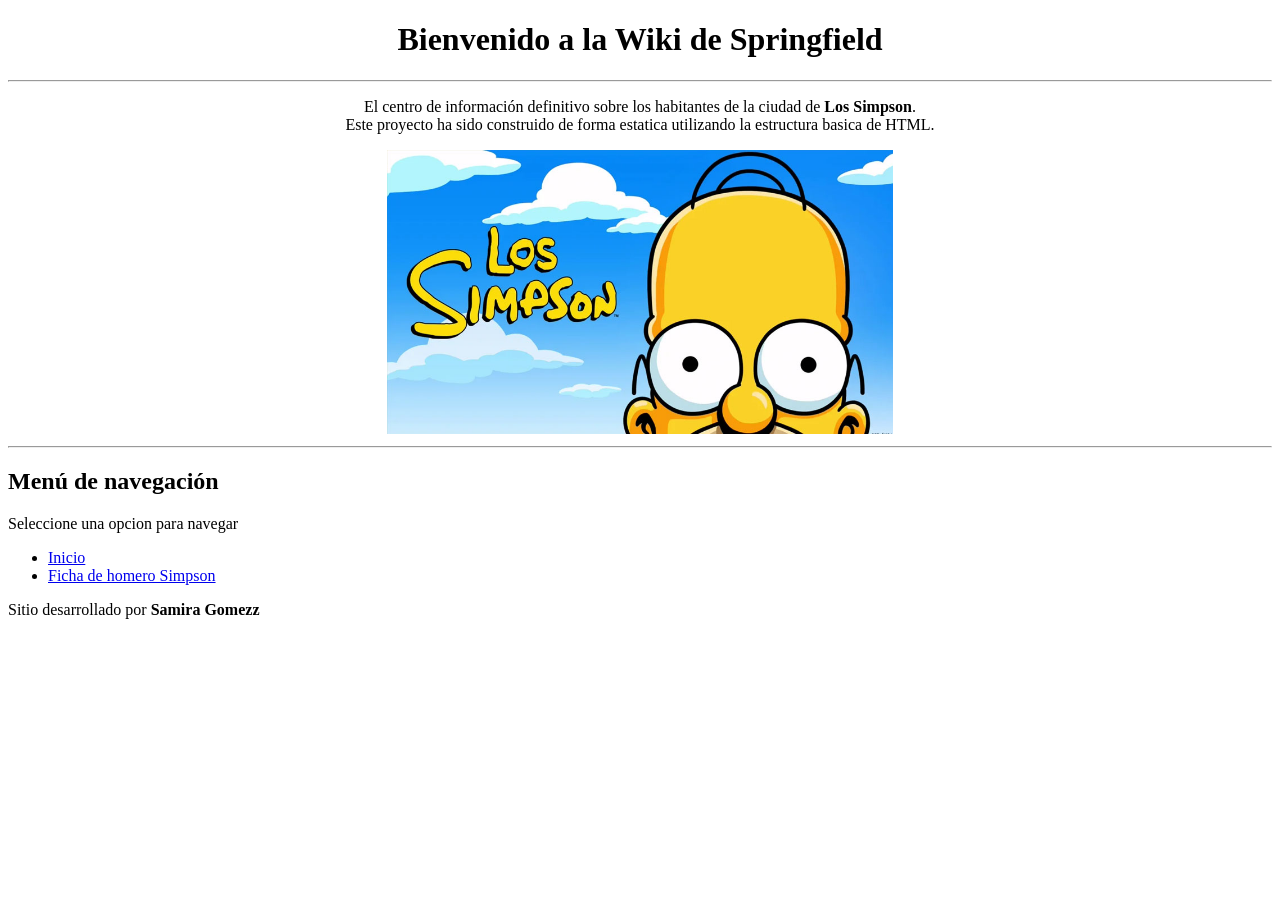
==== index.html @ dc77b0f4 "Archivo html terminado, se descargo iamgen usada en el archivo index" ====
<!DOCTYPE html>
<html lang="es">
    <head>
       <meta charset="UTF-8">
       <meta name="viewport" content="width=device-width,initial-scale=1.0">
       <title>Wiki Springfield</title>

    </head>
   
    <body>
        <div align="center">
           <h1> Bienvenido a la Wiki de Springfield </h1>
           <hr>
           <p>
               El centro de información definitivo sobre los habitantes de la ciudad de <strong>Los Simpson</strong>.<br>
               Este proyecto ha sido construido de forma estatica utilizando la estructura basica de HTML.
           </p>
           <img src="fotos/imagensimpson.jpg" width="40%">
           
        </div>
        <hr>
        <div>
            <h2>Menú de navegación</h2>
            <p> Seleccione una opcion para navegar</p>
            <ul> 
                <li>
                    <a href="index.html">Inicio</a>
                </li>
                <li>
                    <a href="homero.html">Ficha de homero Simpson</a>
                </li>
            
            </ul>

        
    </body>
    <footer>        
        <p>Sitio desarrollado por <strong>Samira Gomezz</strong> </p>

    </footer>
</html>
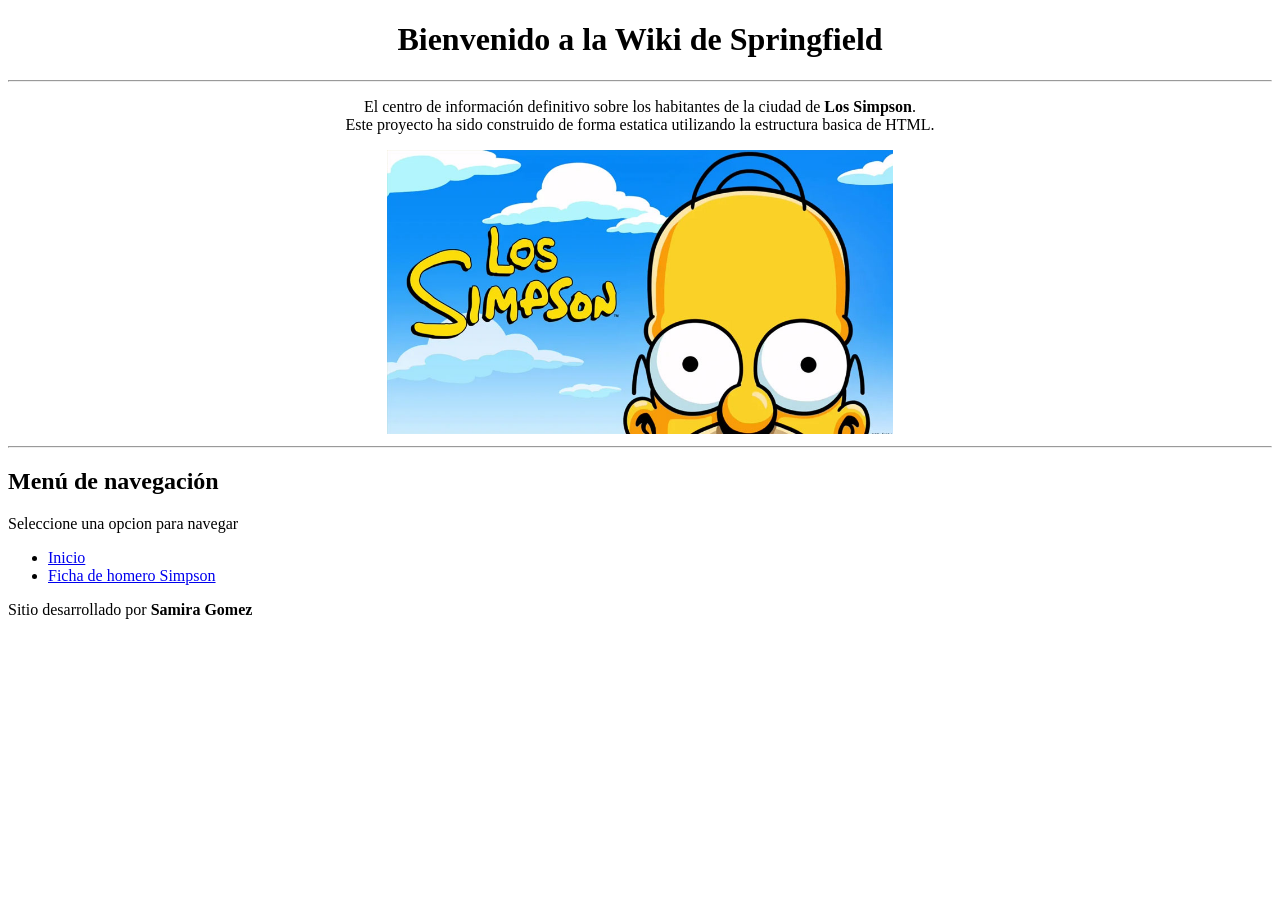
==== commit 476c3308: "Archivo homero terminado, imagen descargada en el mismo archivo de Homero" ====
--- a/index.html
+++ b/index.html
@@ -34,8 +34,7 @@
 
         
     </body>
-    <footer>        
-        <p>Sitio desarrollado por <strong>Samira Gomezz</strong> </p>
-
+    <footer>
+     <p> Sitio desarrollado por <strong>Samira Gomez </strong>  </p>
     </footer>
 </html>
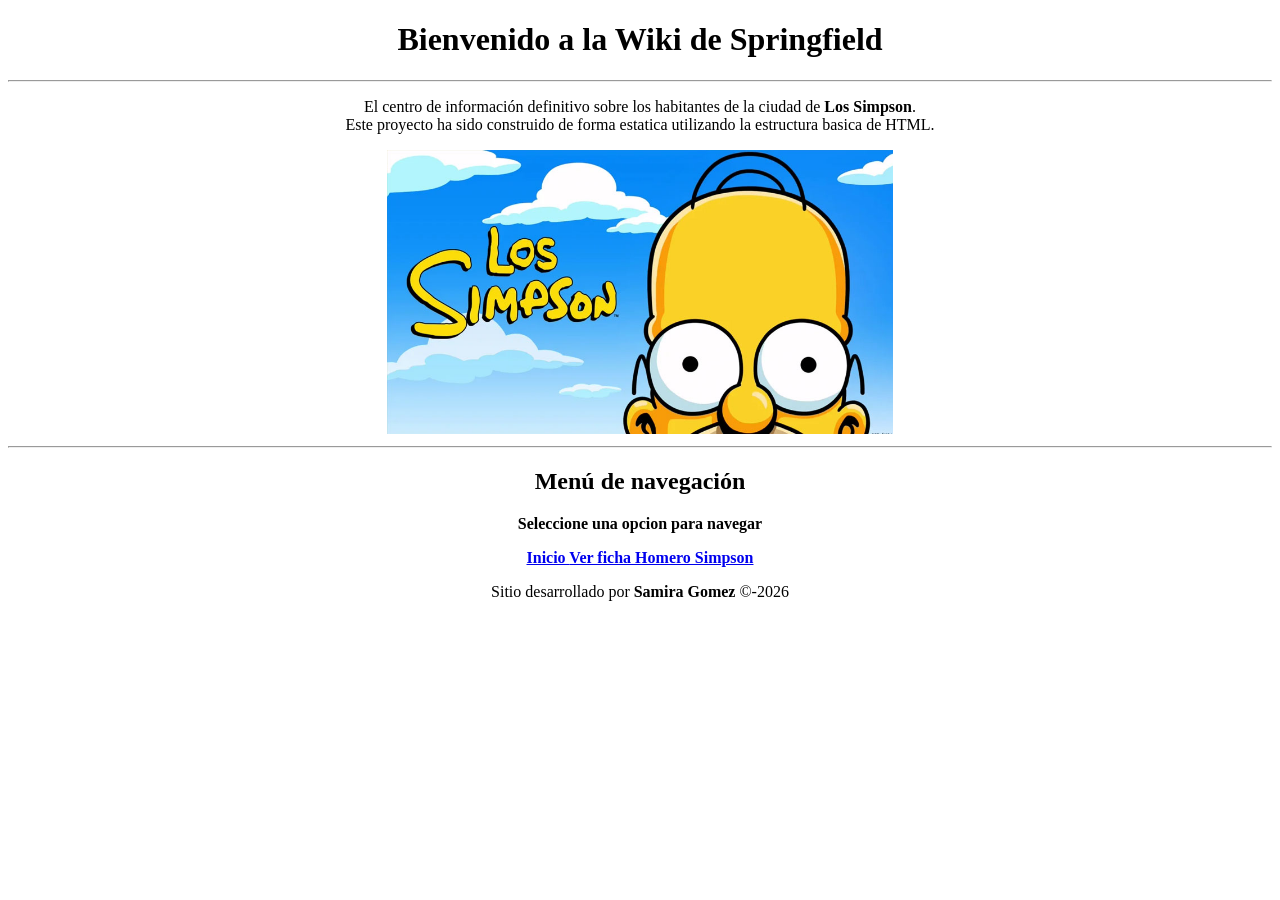
==== commit 9c22c9b2: "Reemplazando etiquetas div por etiquetas html semantico" ====
--- a/index.html
+++ b/index.html
@@ -8,7 +8,8 @@
     </head>
    
     <body>
-        <div align="center">
+        <!-- Encabezado de la pagina index-->
+        <header align = "center">
            <h1> Bienvenido a la Wiki de Springfield </h1>
            <hr>
            <p>
@@ -17,24 +18,19 @@
            </p>
            <img src="fotos/imagensimpson.jpg" width="40%">
            
-        </div>
+        </header>
         <hr>
-        <div>
-            <h2>Menú de navegación</h2>
-            <p> Seleccione una opcion para navegar</p>
-            <ul> 
-                <li>
-                    <a href="index.html">Inicio</a>
-                </li>
-                <li>
-                    <a href="homero.html">Ficha de homero Simpson</a>
-                </li>
-            
-            </ul>
+        
+        <h2 align="center">Menú de navegación</h2>
+        <p align="center"><strong>Seleccione una opcion para navegar</strong></p>
+        <nav align="center">
+            <a href="index.html"><strong> Inicio </strong></a>
+            <a href="homero.html"><strong>Ver ficha Homero Simpson </strong></a>
+        </nav>
 
-        
+
     </body>
-    <footer>
-     <p> Sitio desarrollado por <strong>Samira Gomez </strong>  </p>
+    <footer align="center">
+     <p> Sitio desarrollado por <strong>Samira Gomez </strong>©-2026 </p>
     </footer>
 </html>
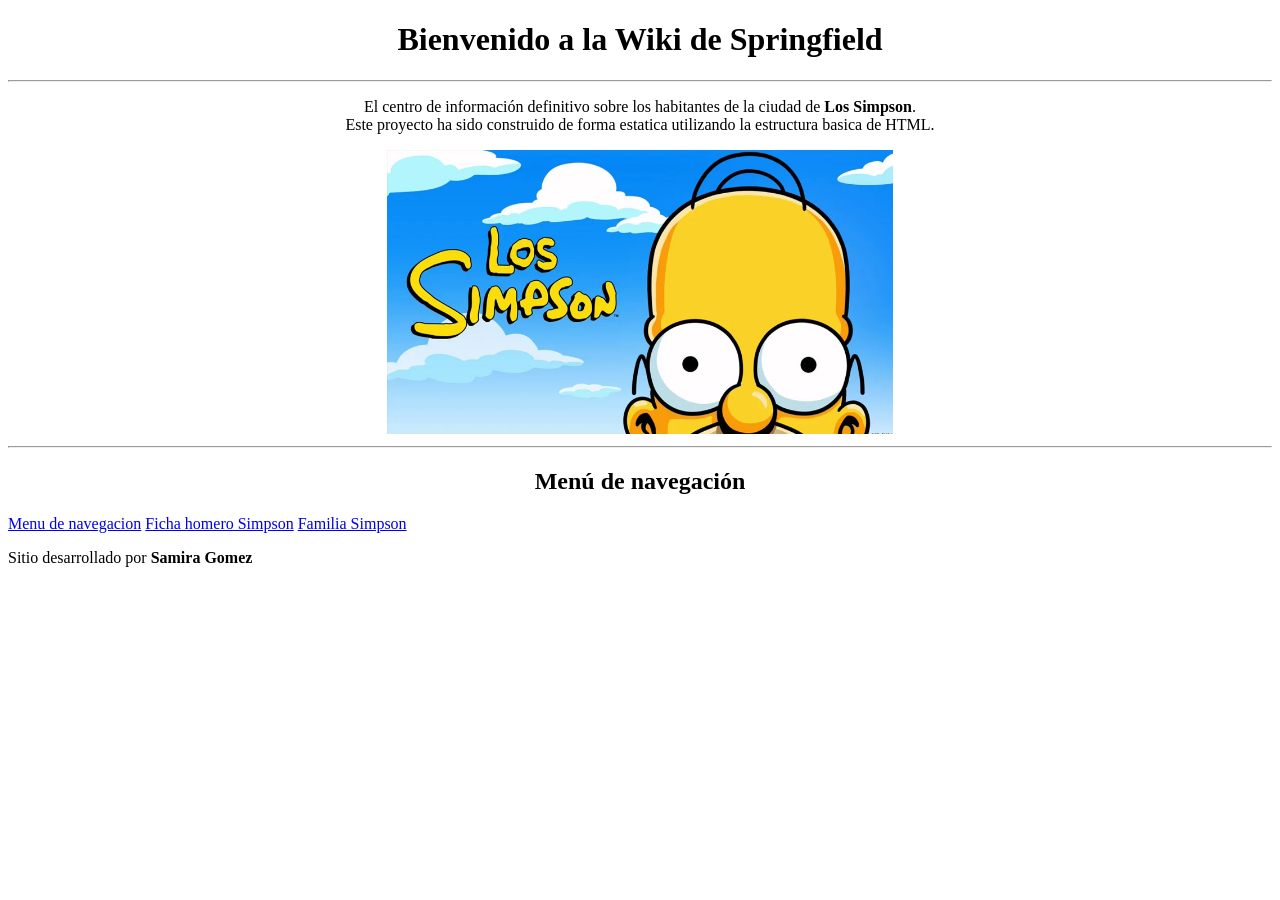
==== commit a8d13338: "Creando tablas y formularios es familiaSimpson.html" ====
--- a/index.html
+++ b/index.html
@@ -8,8 +8,7 @@
     </head>
    
     <body>
-        <!-- Encabezado de la pagina index-->
-        <header align = "center">
+        <header align="center">
            <h1> Bienvenido a la Wiki de Springfield </h1>
            <hr>
            <p>
@@ -17,20 +16,18 @@
                Este proyecto ha sido construido de forma estatica utilizando la estructura basica de HTML.
            </p>
            <img src="fotos/imagensimpson.jpg" width="40%">
-           
         </header>
         <hr>
+           
+            <h2 align="center">Menú de navegación</h2>
+            <nav>
+                <a href="index.html"> Menu de navegacion</a>
+                <a href="homero.html">Ficha homero Simpson</a>
+                <a href="familiasimpson.html"> Familia Simpson</a>
+            </nav>
         
-        <h2 align="center">Menú de navegación</h2>
-        <p align="center"><strong>Seleccione una opcion para navegar</strong></p>
-        <nav align="center">
-            <a href="index.html"><strong> Inicio </strong></a>
-            <a href="homero.html"><strong>Ver ficha Homero Simpson </strong></a>
-        </nav>
-
-
     </body>
-    <footer align="center">
-     <p> Sitio desarrollado por <strong>Samira Gomez </strong>©-2026 </p>
+    <footer>
+     <p> Sitio desarrollado por <strong>Samira Gomez </strong>  </p>
     </footer>
 </html>
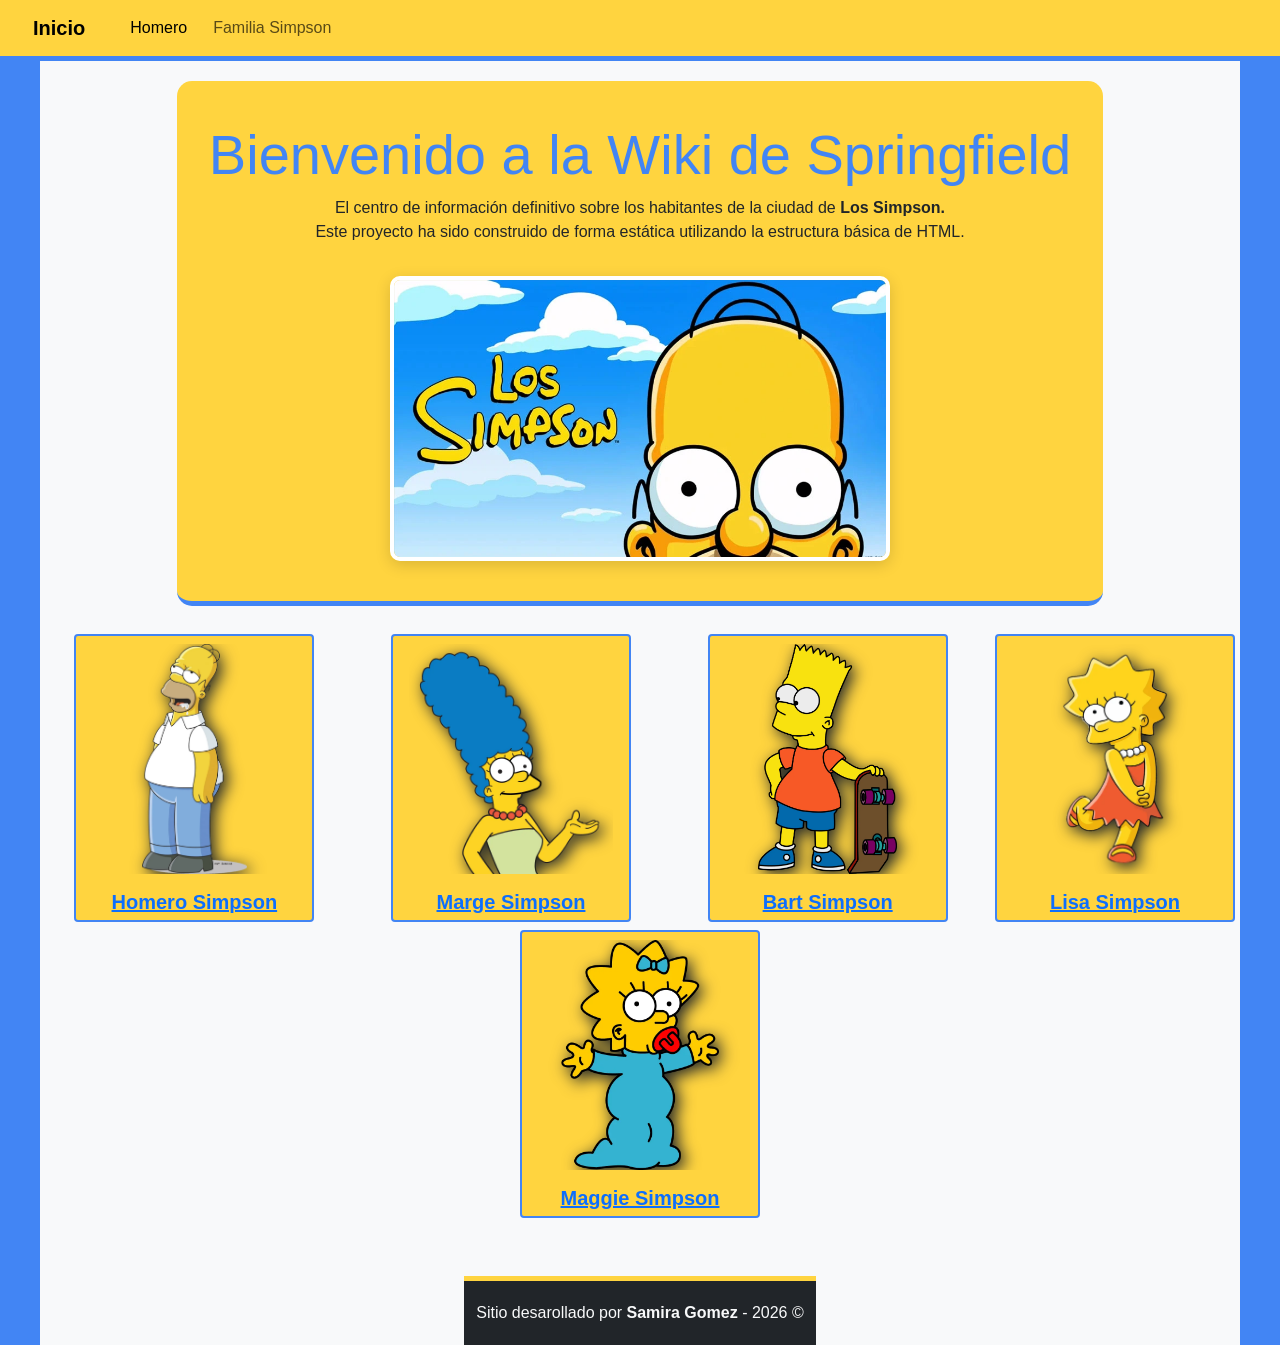
==== commit 9bf9a1d9: "Aplicando cambios de refactorizacion, incluida la implemetacion de css3 y boostrap5" ====
--- a/index.html
+++ b/index.html
@@ -1,33 +1,121 @@
 <!DOCTYPE html>
 <html lang="es">
-    <head>
-       <meta charset="UTF-8">
-       <meta name="viewport" content="width=device-width,initial-scale=1.0">
-       <title>Wiki Springfield</title>
 
-    </head>
-   
-    <body>
-        <header align="center">
-           <h1> Bienvenido a la Wiki de Springfield </h1>
-           <hr>
-           <p>
-               El centro de información definitivo sobre los habitantes de la ciudad de <strong>Los Simpson</strong>.<br>
-               Este proyecto ha sido construido de forma estatica utilizando la estructura basica de HTML.
-           </p>
-           <img src="fotos/imagensimpson.jpg" width="40%">
-        </header>
-        <hr>
-           
-            <h2 align="center">Menú de navegación</h2>
-            <nav>
-                <a href="index.html"> Menu de navegacion</a>
-                <a href="homero.html">Ficha homero Simpson</a>
-                <a href="familiasimpson.html"> Familia Simpson</a>
-            </nav>
-        
-    </body>
-    <footer>
-     <p> Sitio desarrollado por <strong>Samira Gomez </strong>  </p>
-    </footer>
+<head>
+    <meta charset="UTF-8">
+    <meta name="viewport" content="width=device-width, initial-scale=1.0">
+    <title>Wiki Springfield</title>
+
+    <link rel="stylesheet" href="/css/bootstrap.min.css">
+    <link rel="stylesheet" href="/css/styles.css">
+</head>
+
+<body>
+    <!--MENU DE NAVEGACION-->
+    <nav class="navbar navbar-expand-lg">
+        <div class="container-fluid">
+            <a class="navbar-brand" href="#">Inicio</a>
+            <button class="navbar-toggler" type="button" data-bs-toggle="collapse" data-bs-target="#navbarNav"
+                aria-controls="navbarNav" aria-expanded="false" aria-label="Toggle navigation">
+                <span class="navbar-toggler-icon"></span>
+            </button>
+            <div class="collapse navbar-collapse" id="navbarNav">
+                <ul class="navbar-nav">
+                    <li class="nav-item">
+                        <a class="nav-link active" aria-current="page" href="/pages/homero.html">Homero</a>
+                    </li>
+                    <li class="nav-item">
+                        <a class="nav-link" href="/pages/familiasimpson.html">Familia Simpson</a>
+                    </li>
+                </ul>
+            </div>
+        </div>
+    </nav>
+
+    <div class="todo">
+        <div class="contenedor-principal">
+            <header class="header-wiki text-center">
+                <div class="container">
+                    <h1 class="display-4">Bienvenido a la Wiki de Springfield</h1>
+                    <p>
+                        El centro de información definitivo sobre los habitantes de la ciudad de <strong>Los
+                            Simpson.</strong><br>
+                        Este proyecto ha sido construido de forma estática utilizando la estructura básica de HTML.
+                    </p>
+                    <img src="/fotos/imagensimpson.webp" alt="Imagen Homero Simpson portada"
+                        class="img-simpson img-fluid mt-3" style="width: 100%; max-width: 500px;">
+                </div>
+            </header>
+        </div>
+
+        <div class="d-flex justify-content-center flex-wrap gap-2 my-2">
+            <div class="card-personaje card text-center" style="width: 15rem; margin: 0 auto;">
+                <a href="/pages/homero.html">
+                    <div class="img-personaje">
+                        <img src="/fotos/simpsons_PNG7.webp" class="img-fluid" alt="Homero Simpson">
+                    </div>
+                    <div class="card-body">
+                        <h5 class="card-title">Homero Simpson </h5>
+                    </div>
+                </a>
+            </div>
+
+            <div class="card-personaje card text-center" style="width: 15rem; margin: 0 auto;">
+                <a href="/pages/homero.html">
+                    <div class="img-personaje">
+                        <img src="/fotos/R.webp" class="img-fluid" alt="Marge Simpson">
+                    </div>
+                    <div class="card-body">
+                        <h5 class="card-title">Marge Simpson </h5>
+                    </div>
+                </a>
+            </div>
+
+            <div class="card-personaje card text-center" style="width: 15rem; margin: 0 auto;">
+                <a href="/pages/homero.html">
+                    <div class="img-personaje">
+                        <img src="/fotos/R (1).webp" class="img-fluid" alt="Bart Simpson">
+                    </div>
+                    <div class="card-body">
+                        <h5 class="card-title">Bart Simpson </h5>
+                    </div>
+                </a>
+            </div>
+
+            <div class="card-personaje card text-center">
+                <a href="/pages/homero.html">
+                    <div class="img-personaje">
+                        <img src="/fotos/R (2).webp" class="img-fluid" alt="Lisa Simpson">
+                    </div>
+                    <div class="card-body">
+                        <h5 class="card-title">Lisa Simpson </h5>
+                    </div>
+                </a>
+            </div>
+
+            <div class="card-personaje card text-center" style="width: 15rem; margin: 0 auto;">
+                <a href="/pages/homero.html">
+                    <div class="img-personaje">
+                        <img src="/fotos/maggie-simpson-png-0.webp" class="img-fluid" alt="Maggie Simpson">
+                    </div>
+                    <div class="card-body">
+                        <h5 class="card-title">Maggie Simpson </h5>
+                    </div>
+                </a>
+            </div>
+        </div>
+
+        <div class="footer">
+            <footer>
+                <div class="container text-center" syle="width:15rem;">
+                    <p class="mb-0">Sitio desarollado por <strong>Samira Gomez</strong> - 2026 ©</p>
+                </div>
+            </footer>
+        </div>
+    </div>
+
+    <script src="https://cdn.jsdelivr.net/npm/bootstrap@5.3.0/dist/js/bootstrap.bundle.min.js"></script>
+</body>
+
+
 </html>
--- a/css/styles.css
+++ b/css/styles.css
@@ -0,0 +1,140 @@
+/*CREANDO VARIABLES PARA COLROES*/
+:root {
+    --amarillo-simpson: #ffd43f;
+    --azul-simpson: #4285f4;
+    --oscuro: #212529;
+    --claro: #f8f9fa;
+}
+
+nav {
+    background-color: var(--amarillo-simpson);
+    padding: 10px 0;
+    border-bottom: 5px solid var(--azul-simpson);
+}
+
+footer {
+    background-color: var(--oscuro);
+    color: var(--claro);
+    padding: 20px 0;
+    border-top: 5px solid var(--amarillo-simpson);
+    margin-top: 50px;
+    width: 100%;
+}
+
+
+/*DANDO ESTILO A LAS OPCIONES DEL MENU*/
+nav a {
+    color: var(--oscuro);
+    text-decoration: none;
+    font-weight: bold;
+    padding: 8px 16px;
+    margin: 0 5px;
+    border-radius: 4px;
+    transition: all 0.3s ease;
+}
+
+/*HOVER ES CUANDO COLOCAMOS EL MOUSE SOBRE UN ELEMENTO*/
+nav a:hover {
+    background-color: #ffd43f;
+    color: var(--oscuro);
+}
+
+/*AGREGAR ESTILOS A LAS ETIQUETAS H1, H2 Y H3*/
+h1,
+h2,
+h3 {
+    color: var(--azul-simpson);
+    font-weight: bold;
+}
+
+/*ESTILOS DEL HEADER DE LA WIKI*/
+.header-wiki {
+    background-color: var(--amarillo-simpson);
+    padding: 40px 20px;
+    border-bottom: 5px solid var(--azul-simpson);
+    border-radius: 15px 15px 15px 15px;
+}
+
+/*ESTILOS DE LA IMAGEN DEL INDEX*/
+.img-simpson {
+    border: 4px solid white;
+    box-shadow: 0 4px 15px rgba(0, 0, 0, 0.15);
+    /*sombra*/
+    border-radius: 10px;
+    transition: transform 0.3s ease;
+}
+
+.img-simpson:hover {
+    transform: scale(1.03);
+    /* Efecto sutil al pasar el mouse */
+}
+
+
+/*CAMBIOS APLICADOS*/
+h5 {
+    color: var(--oscuro);
+    font-weight: bold;
+}
+
+.contenedor-principal {
+    max-width: 1500px;
+    margin: 0 auto;
+    padding: 20px;
+}
+
+.footer {
+    max-width: 100%;
+    margin: 0 auto;
+}
+
+.todo {
+    background-color: var(--claro);
+    max-width: 1200px;
+    margin: 0 auto;
+    min-height: calc(100vh - 65px);
+    display: grid;
+    grid-template-rows: 1fr auto;
+}
+
+.card-personaje {
+    background-color: var(--amarillo-simpson);
+    width: 15rem;
+    height: 18rem;
+    color: var(--oscuro);
+    text-decoration: none;
+    font-weight: bold;
+    padding: 8px 16px;
+    margin: 0 5px;
+    border-radius: 4px;
+    border: 2px solid var(--azul-simpson);
+    transition: all 0.3s ease;
+}
+
+.card-personaje:hover {
+    transform: scale(1.03);
+    box-shadow: var(--amarillo-simpson) 0px 4px 15px;
+}
+
+.img-personaje {
+    width: 100%;
+    height: 230px;
+    display: flex;
+    justify-content: center;
+    align-items: center;
+    overflow: hidden;
+}
+
+.img-personaje img {
+    max-width: 100%;
+    max-height: 100%;
+    object-fit: cover;
+    filter: drop-shadow(4px 4px 8px var(--oscuro));
+}
+
+
+body {
+    font-family: 'Segoe UI', Tahoma, Geneva, Verdana, sans-serif;
+    background-color: var(--azul-simpson);
+    margin: 0;
+    padding: 0;
+}
